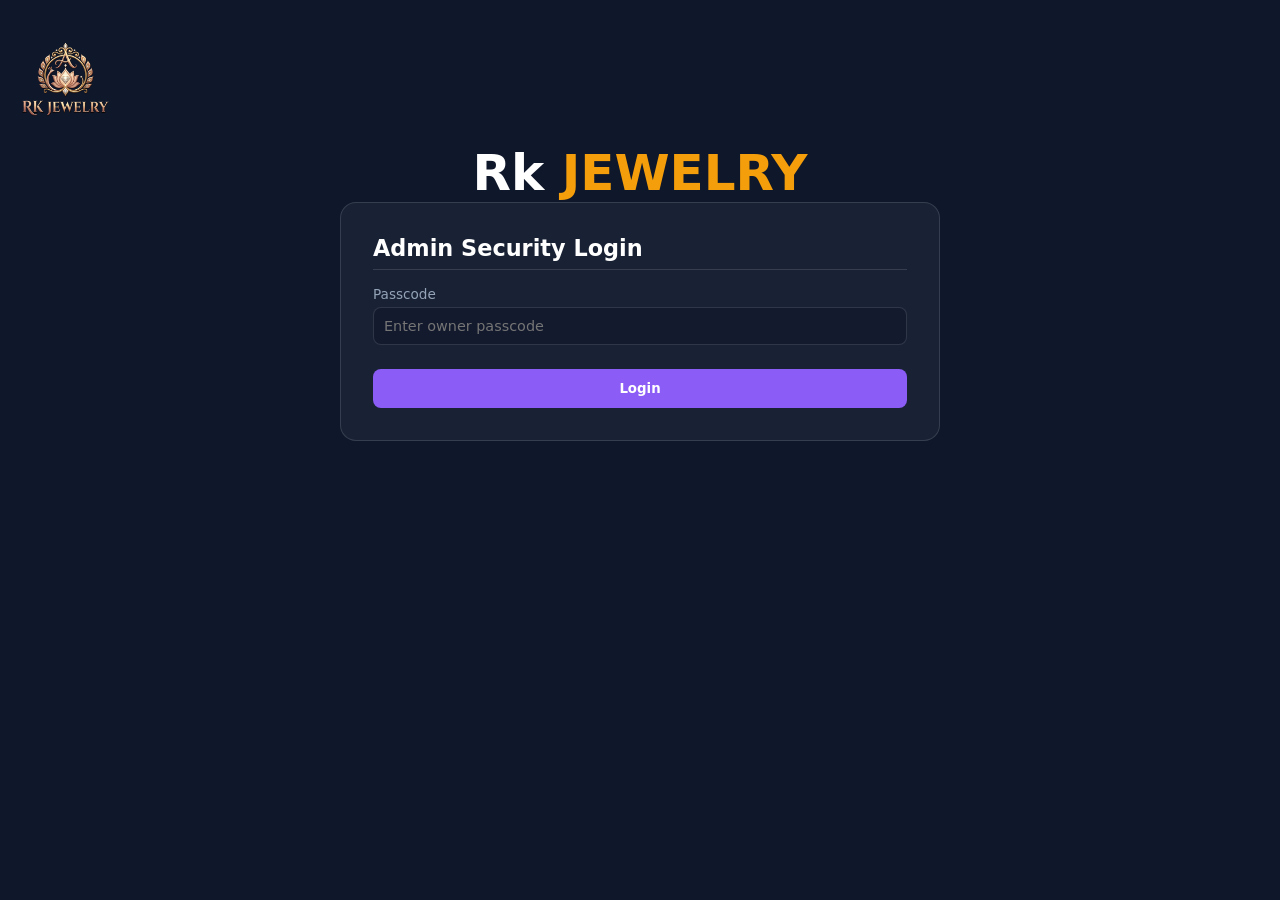
==== Admin.html @ c76f3de5 "up" ====
<!DOCTYPE html>
<html lang="en">
<head>
    <meta charset="UTF-8">
    <meta name="viewport" content="width=device-width, initial-scale=1.0">
    <title>RK JEWELRY Admin Board</title>
    <link rel="icon" type="image/png" href="pic/favicon.png">
    <style>
        :root {
            --bg-deep: #0f172a;
            --accent-purple: #8b5cf6;
            --glass-card: rgba(30, 41, 59, 0.7);
            --glass-border: rgba(255, 255, 255, 0.12);
            --text-main: #f8fafc;
            --text-muted: #94a3b8;
        }

        * { box-sizing: border-box; margin: 0; padding: 0; font-family: 'Segoe UI', system-ui, sans-serif; }
        body { background: var(--bg-deep); color: var(--text-main); min-height: 100vh; padding: 2rem 1rem; }

        .container { max-width: 600px; margin: 0 auto; }
        .card { background: var(--glass-card); border: 1px solid var(--glass-border); border-radius: 16px; padding: 2rem; margin-bottom: 2rem; }

        h2 { font-size: 1.4rem; color: #fff; margin-bottom: 1rem; border-bottom: 1px solid var(--glass-border); padding-bottom: 0.5rem; }
        .form-group { margin-bottom: 1rem; }
        label { display: block; font-size: 0.85rem; color: var(--text-muted); margin-bottom: 0.3rem; }
        input, select, textarea {
            width: 100%; background: rgba(15, 23, 42, 0.6); border: 1px solid var(--glass-border);
            border-radius: 8px; padding: 10px; color: #fff; font-size: 0.9rem; outline: none;
        }
        button {
            width: 100%; background: var(--accent-purple); color: #fff; border: none;
            padding: 12px; border-radius: 8px; font-weight: 600; cursor: pointer; margin-top: 0.5rem;
        }
        #adminPanel { display: none; }

        .logo-img{
            height: 100px;
            width: 100px;
        }
        .logo-link{
            color:#fff;
            font-weight: bolder;
            font-size:50px;
            text-decoration: none;
            text-align: center;
        }
        #red{
            padding: 10px;
        }
        #lol{
            color: #f59e0b;
        }
        
    </style>
</head>
      
            <a href="index.html" class="logo-link">
                <img src="pic/logo.png" alt="RK JEWELRY LOGO" class="logo-img">
            
            <text class="logo-link"><center>
            Rk<span id="lol"> JEWELRY</span></center></a>
        </text>
<body>

    <div class="container">
        <!-- Login Screen -->
        <div class="card" id="loginCard">
            <h2>Admin Security Login</h2>
            <div class="form-group">
                <label>Passcode</label>
                <input type="password" id="passcode" placeholder="Enter owner passcode">
            </div>
            <button onclick="login()">Login</button>
        </div>

        <!-- Dashboard -->
        <div id="adminPanel">
            <!-- Product Upload Board -->
            <div class="card">
                <h2>1. Add New Item</h2>
                <form id="productForm">
                    <div class="form-group">
                        <label>Item Name</label>
                        <input type="text" id="title" required>
                    </div>
                    <div class="form-group">
                        <label>Category</label>
                        <select id="category">
                            <option value="Bangles">Bangles</option>
                            <option value="Bracelets">Bracelets</option>
                            <option value="Necklaces">Necklaces</option>
                        </select>
                    </div>
                    <div class="form-group">
                        <label>Price (LKR)</label>
                        <input type="number" id="price" required>
                    </div>
                    <div class="form-group">
                        <label>Short Description (e.g., Made with Copper & Rs 5 Coins)</label>
                        <textarea id="description" required></textarea>
                    </div>
                    <div class="form-group">
                        <label>Clear Photo</label>
                        <input type="file" id="imageFile" accept="image/*" required>
                    </div>
                    <button type="submit" id="btnProdSubmit">Upload Item</button>
                </form>
            </div>

            <!-- Bank Gateway Settings Board -->
            <div class="card">
                <h2>2. Update Online Payment / Bank Details</h2>
                <form id="bankForm">
                    <div class="form-group">
                        <label>Bank Name</label>
                        <input type="text" id="bankName" placeholder="e.g., Commercial Bank" required>
                    </div>
                    <div class="form-group">
                        <label>Account Number</label>
                        <input type="text" id="accountNo" required>
                    </div>
                    <div class="form-group">
                        <label>Account Holder Name</label>
                        <input type="text" id="accountHolder" required>
                    </div>
                    <div class="form-group">
                        <label>Branch</label>
                        <input type="text" id="branch" required>
                    </div>
                    <button type="submit" id="btnBankSubmit">Save Bank Gateway Details</button>
                </form>
            </div>
        </div>
    </div>

    <script>
        const API_URL = "https://script.google.com/macros/s/AKfycbyswtggDXP6QLTN9KGxhzvAO23__z-DpWY8xjqWl_c36_XYOMdm7BOZXu6i5KK_lvx0hA/exec";
        const PASSCODE = "admin@2026"; // மாற்ற விரும்பினால் மாற்றிக் கொள்ளலாம்

        function login() {
            if(document.getElementById("passcode").value === PASSCODE) {
                document.getElementById("loginCard").style.display = "none";
                document.getElementById("adminPanel").style.display = "block";
            } else {
                alert("Incorrect passcode!");
            }
        }

        // Upload Product
        document.getElementById("productForm").addEventListener("submit", async (e) => {
            e.preventDefault();
            const btn = document.getElementById("btnProdSubmit");
            btn.innerText = "Uploading..."; btn.disabled = true;

            try {
                const file = document.getElementById("imageFile").files[0];
                const base64 = await convertBase64(file);
                
                const payload = {
                    action: "addProduct",
                    data: {
                        title: document.getElementById("title").value,
                        category: document.getElementById("category").value,
                        price: document.getElementById("price").value,
                        description: document.getElementById("description").value,
                        imageName: file.name,
                        imageBase64: base64
                    }
                };

                const res = await fetch(API_URL, { method: "POST", body: JSON.stringify(payload) });
                const r = await res.json();
                if(r.status === "success") { alert("Product uploaded successfully!"); document.getElementById("productForm").reset(); }
            } catch(err) { alert("Upload failed!"); }
            finally { btn.innerText = "Upload Item"; btn.disabled = false; }
        });

        // Save Bank Details
        document.getElementById("bankForm").addEventListener("submit", async (e) => {
            e.preventDefault();
            const btn = document.getElementById("btnBankSubmit");
            btn.innerText = "Saving..."; btn.disabled = true;

            const payload = {
                action: "updateBank",
                data: {
                    bankName: document.getElementById("bankName").value,
                    accountNo: document.getElementById("accountNo").value,
                    accountHolder: document.getElementById("accountHolder").value,
                    branch: document.getElementById("branch").value
                }
            };

            try {
                const res = await fetch(API_URL, { method: "POST", body: JSON.stringify(payload) });
                const r = await res.json();
                if(r.status === "success") { alert("Bank details updated successfully!"); }
            } catch(err) { alert("Save failed!"); }
            finally { btn.innerText = "Save Bank Gateway Details"; btn.disabled = false; }
        });

        function convertBase64(file) {
            return new Promise((res, rej) => {
                const reader = new FileReader();
                reader.readAsDataURL(file);
                reader.onload = () => res(reader.result);
                reader.onerror = e => rej(e);
            });
        }
    </script>
</body>
</html>
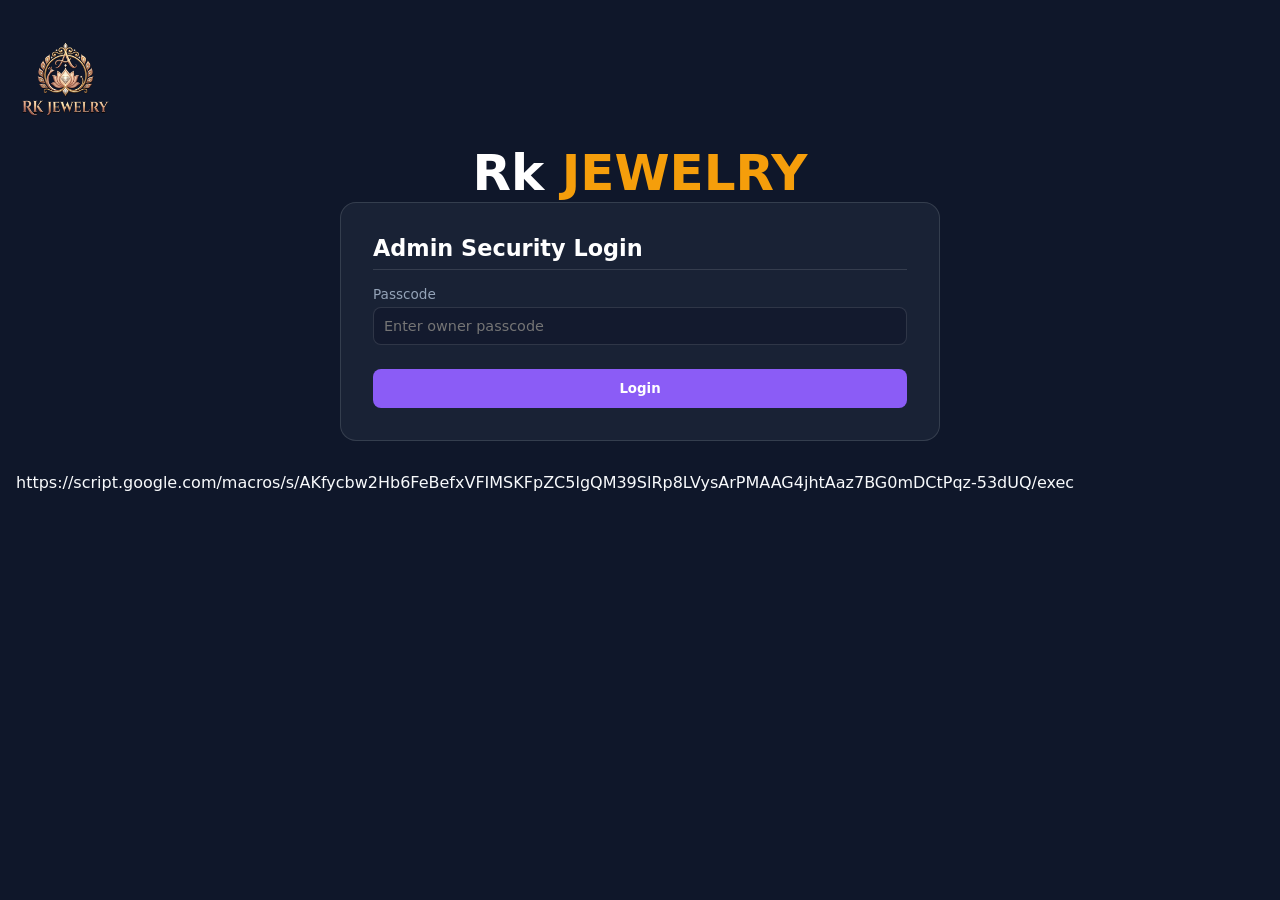
==== commit c6e7fc5f: "up" ====
--- a/Admin.html
+++ b/Admin.html
@@ -133,10 +133,11 @@
             </div>
         </div>
     </div>
-
-    <script>
-        const API_URL = "https://script.google.com/macros/s/AKfycbyswtggDXP6QLTN9KGxhzvAO23__z-DpWY8xjqWl_c36_XYOMdm7BOZXu6i5KK_lvx0hA/exec";
-        const PASSCODE = "admin@2026"; // மாற்ற விரும்பினால் மாற்றிக் கொள்ளலாம்
+    https://script.google.com/macros/s/AKfycbw2Hb6FeBefxVFIMSKFpZC5lgQM39SlRp8LVysArPMAAG4jhtAaz7BG0mDCtPqz-53dUQ/exec
+
+        <script>
+        const API_URL = "https://script.google.com/macros/s/AKfycbw2Hb6FeBefxVFIMSKFpZC5lgQM39SlRp8LVysArPMAAG4jhtAaz7BG0mDCtPqz-53dUQ/exec";
+        const PASSCODE = "riswan"; // மாற்ற விரும்பினால் மாற்றிக் கொள்ளலாம்
 
         function login() {
             if(document.getElementById("passcode").value === PASSCODE) {
@@ -151,11 +152,18 @@
         document.getElementById("productForm").addEventListener("submit", async (e) => {
             e.preventDefault();
             const btn = document.getElementById("btnProdSubmit");
-            btn.innerText = "Uploading..."; btn.disabled = true;
+            btn.innerText = "Uploading (Compressing Image)..."; 
+            btn.disabled = true;
 
             try {
                 const file = document.getElementById("imageFile").files[0];
-                const base64 = await convertBase64(file);
+                if (!file) {
+                    alert("Please select an image!");
+                    return;
+                }
+
+                // போட்டோவின் அளவைக் குறைத்து Base64 ஆக மாற்றுதல்
+                const base64 = await compressAndConvertToBase64(file);
                 
                 const payload = {
                     action: "addProduct",
@@ -169,18 +177,37 @@
                     }
                 };
 
-                const res = await fetch(API_URL, { method: "POST", body: JSON.stringify(payload) });
+                btn.innerText = "Saving to Google Sheets...";
+
+                // Apps Script-க்கு டேட்டா அனுப்புதல்
+                const res = await fetch(API_URL, { 
+                    method: "POST", 
+                    body: JSON.stringify(payload) 
+                });
+
                 const r = await res.json();
-                if(r.status === "success") { alert("Product uploaded successfully!"); document.getElementById("productForm").reset(); }
-            } catch(err) { alert("Upload failed!"); }
-            finally { btn.innerText = "Upload Item"; btn.disabled = false; }
+                
+                if(r.status === "success") { 
+                    alert("Product uploaded successfully!"); 
+                    document.getElementById("productForm").reset(); 
+                } else {
+                    alert("Server Error: " + (r.message || "Unknown error"));
+                }
+            } catch(err) { 
+                console.error(err);
+                alert("Upload failed! Error: " + err.message); 
+            } finally { 
+                btn.innerText = "Upload Item"; 
+                btn.disabled = false; 
+            }
         });
 
         // Save Bank Details
         document.getElementById("bankForm").addEventListener("submit", async (e) => {
             e.preventDefault();
             const btn = document.getElementById("btnBankSubmit");
-            btn.innerText = "Saving..."; btn.disabled = true;
+            btn.innerText = "Saving..."; 
+            btn.disabled = true;
 
             const payload = {
                 action: "updateBank",
@@ -195,19 +222,62 @@
             try {
                 const res = await fetch(API_URL, { method: "POST", body: JSON.stringify(payload) });
                 const r = await res.json();
-                if(r.status === "success") { alert("Bank details updated successfully!"); }
-            } catch(err) { alert("Save failed!"); }
-            finally { btn.innerText = "Save Bank Gateway Details"; btn.disabled = false; }
+                if(r.status === "success") { 
+                    alert("Bank details updated successfully!"); 
+                } else {
+                    alert("Error: " + r.message);
+                }
+            } catch(err) { 
+                alert("Save failed! Error: " + err.message); 
+            } finally { 
+                btn.innerText = "Save Bank Gateway Details"; 
+                btn.disabled = false; 
+            }
         });
 
-        function convertBase64(file) {
-            return new Promise((res, rej) => {
+        // 📸 போட்டோவை கம்ப்ரஸ் செய்யும் புதிய பங்க்ஷன்
+        function compressAndConvertToBase64(file) {
+            return new Promise((resolve, reject) => {
                 const reader = new FileReader();
                 reader.readAsDataURL(file);
-                reader.onload = () => res(reader.result);
-                reader.onerror = e => rej(e);
+                reader.onload = (event) => {
+                    const img = new Image();
+                    img.src = event.target.result;
+                    img.onload = () => {
+                        const canvas = document.createElement('canvas');
+                        const MAX_WIDTH = 800; // அதிகபட்ச அகலம்
+                        const MAX_HEIGHT = 800; // அதிகபட்ச உயரம்
+                        let width = img.width;
+                        let height = img.height;
+
+                        if (width > height) {
+                            if (width > MAX_WIDTH) {
+                                height *= MAX_WIDTH / width;
+                                width = MAX_WIDTH;
+                            }
+                        } else {
+                            if (height > MAX_HEIGHT) {
+                                width *= MAX_HEIGHT / height;
+                                height = MAX_HEIGHT;
+                            }
+                        }
+
+                        canvas.width = width;
+                        canvas.height = height;
+                        const ctx = canvas.getContext('2d');
+                        ctx.drawImage(img, 0, 0, width, height);
+
+                        // JPEG Quality 0.7 (70% தெளிவு, மிகச்சிறிய அளவு)
+                        const dataUrl = canvas.toDataURL('image/jpeg', 0.7);
+                        resolve(dataUrl);
+                    };
+                    img.onerror = (error) => reject(error);
+                };
+                reader.onerror = (error) => reject(error);
             });
         }
     </script>
+
+    
 </body>
 </html>
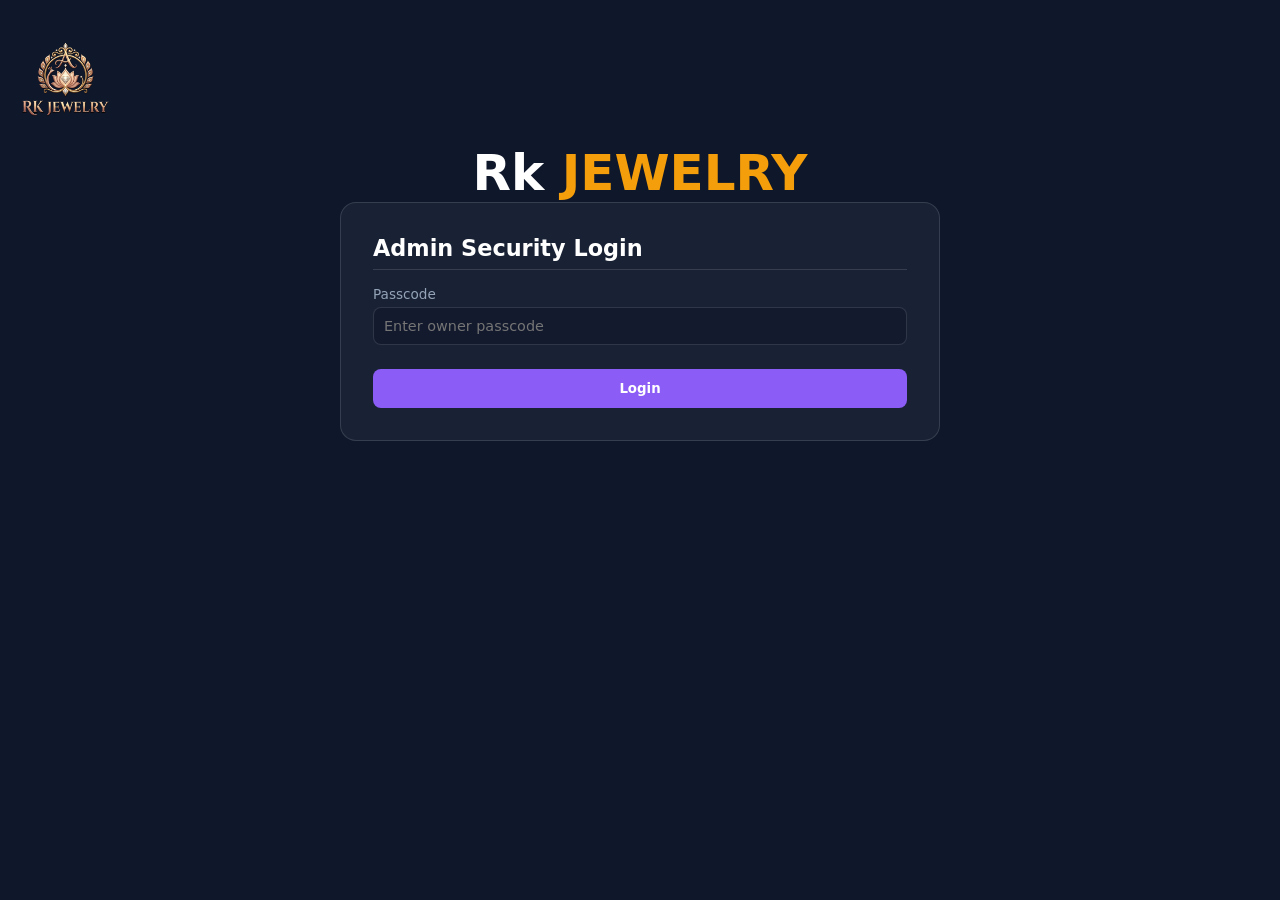
==== commit 32d0b29e: "up" ====
--- a/Admin.html
+++ b/Admin.html
@@ -133,10 +133,9 @@
             </div>
         </div>
     </div>
-    https://script.google.com/macros/s/AKfycbw2Hb6FeBefxVFIMSKFpZC5lgQM39SlRp8LVysArPMAAG4jhtAaz7BG0mDCtPqz-53dUQ/exec
 
         <script>
-        const API_URL = "https://script.google.com/macros/s/AKfycbw2Hb6FeBefxVFIMSKFpZC5lgQM39SlRp8LVysArPMAAG4jhtAaz7BG0mDCtPqz-53dUQ/exec";
+        const API_URL = "https://script.google.com/macros/s/AKfycbyklj_uUHSROOczBL-yKpF-TCh8JI12DRFEMrKRtzNTX8nTXlzKxreRv-Edujym5d8vWw/exec";
         const PASSCODE = "riswan"; // மாற்ற விரும்பினால் மாற்றிக் கொள்ளலாம்
 
         function login() {
